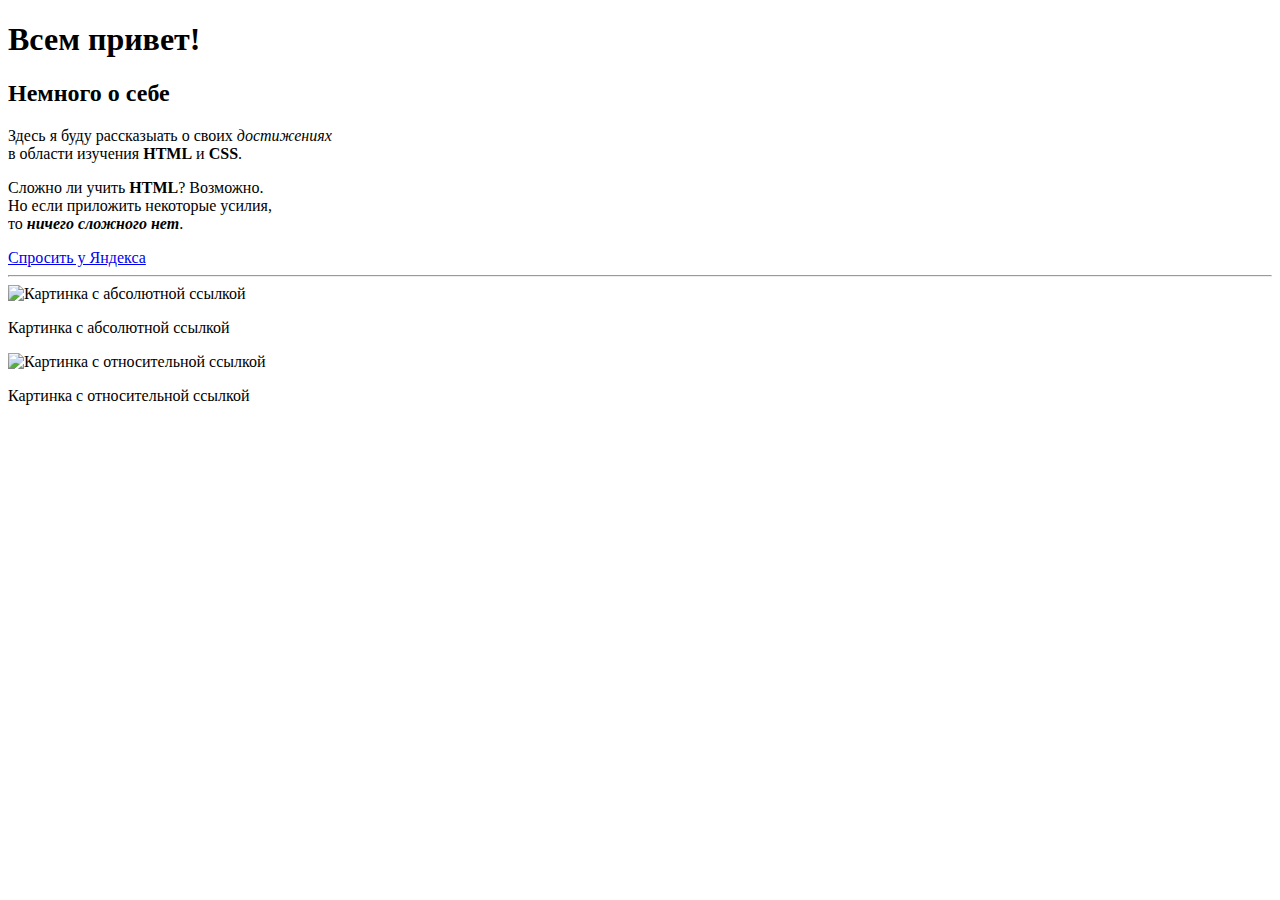
==== index.html @ bfff7c77 "com1" ====
<!DOCTYPE html>
<html lang="en">
<head>
    <meta charset="UTF-8">
    <meta http-equiv="X-UA-Compatible" content="IE=edge">
    <meta name="viewport" content="width=device-width, initial-scale=1.0">
    <title>Моя первая страница</title>
</head>
<body>
    <h1>Всем привет!</h1>
    <h2>Немного о себе</h2>
    <p>Здесь я буду рассказыать о своих <i>достижениях</i> <br>
        в области изучения <b>HTML</b> и <b>CSS</b>.</p>
    <p>Сложно ли учить <b>HTML</b>? Возможно. <br>
        Но если приложить некоторые усилия, <br>
        то <b><i>ничего сложного нет</i></b>.</p>
    <a href="https://ya.ru/" target="_blank">Спросить у Яндекса</a>
    <hr> 
    <img src="D:\HTML-stud\img\1.png" width="300" alt="Картинка с абсолютной ссылкой">
    <p>Картинка с абсолютной ссылкой</p>
    <img src="img\2.jpg" width="300" alt="Картинка с относительной ссылкой">
    <p>Картинка с относительной ссылкой</p>
</body>
</html>
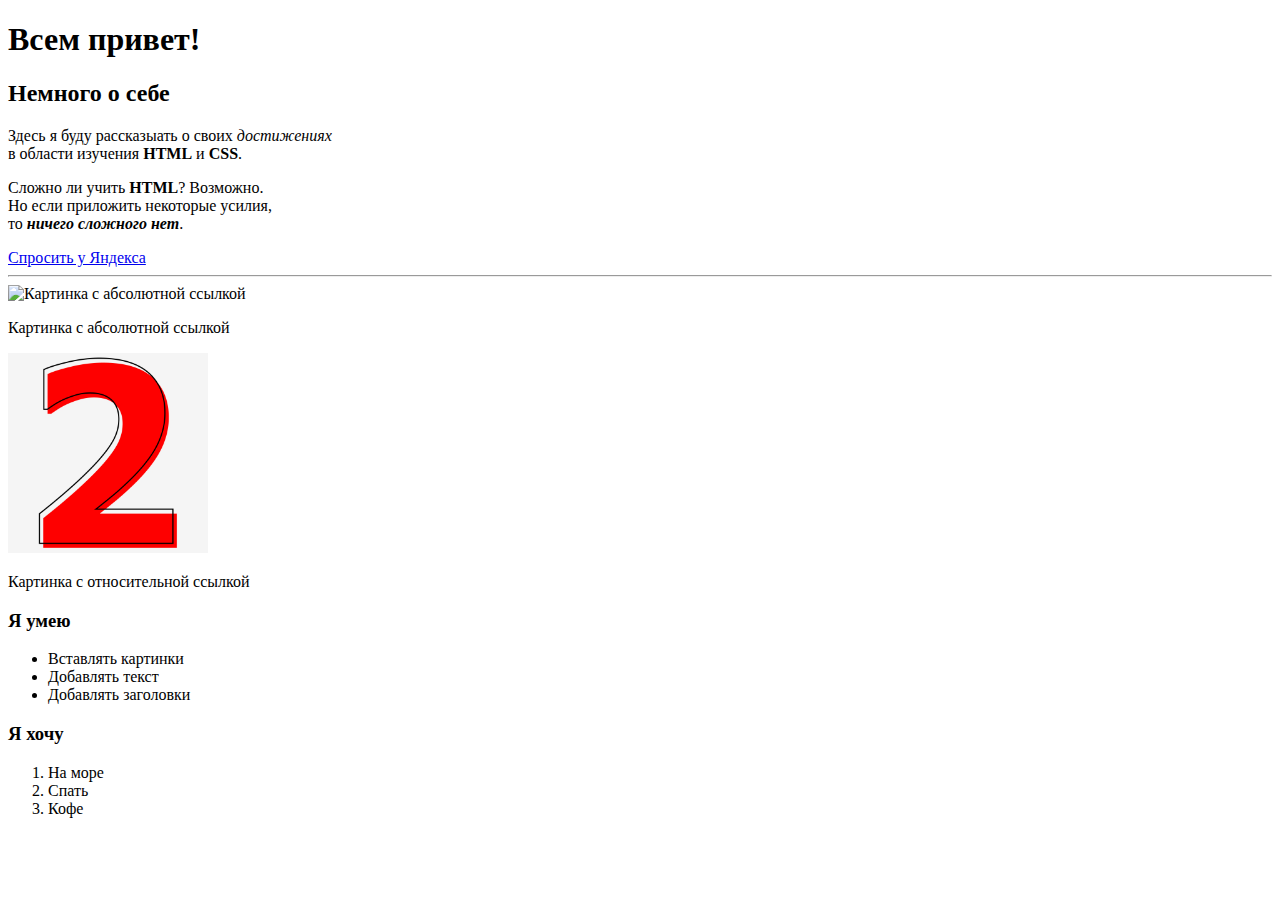
==== commit e1969a9e: "com2" ====
--- a/index.html
+++ b/index.html
@@ -16,9 +16,21 @@
         то <b><i>ничего сложного нет</i></b>.</p>
     <a href="https://ya.ru/" target="_blank">Спросить у Яндекса</a>
     <hr> 
-    <img src="D:\HTML-stud\img\1.png" width="300" alt="Картинка с абсолютной ссылкой">
+    <img src="D:\HTML-stud\img\1.png" width="200" alt="Картинка с абсолютной ссылкой">
     <p>Картинка с абсолютной ссылкой</p>
-    <img src="img\2.jpg" width="300" alt="Картинка с относительной ссылкой">
+    <img src="img\2.jpg" width="200" alt="Картинка с относительной ссылкой">
     <p>Картинка с относительной ссылкой</p>
+    <h3>Я умею</h3>
+    <ul>
+        <li>Вставлять картинки</li>
+        <li>Добавлять текст</li>
+        <li>Добавлять заголовки</li>
+    </ul>
+    <h3>Я хочу</h3>
+    <ol>
+        <li>На море</li>
+        <li>Спать</li>
+        <li>Кофе</li>
+    </ol>
 </body>
 </html>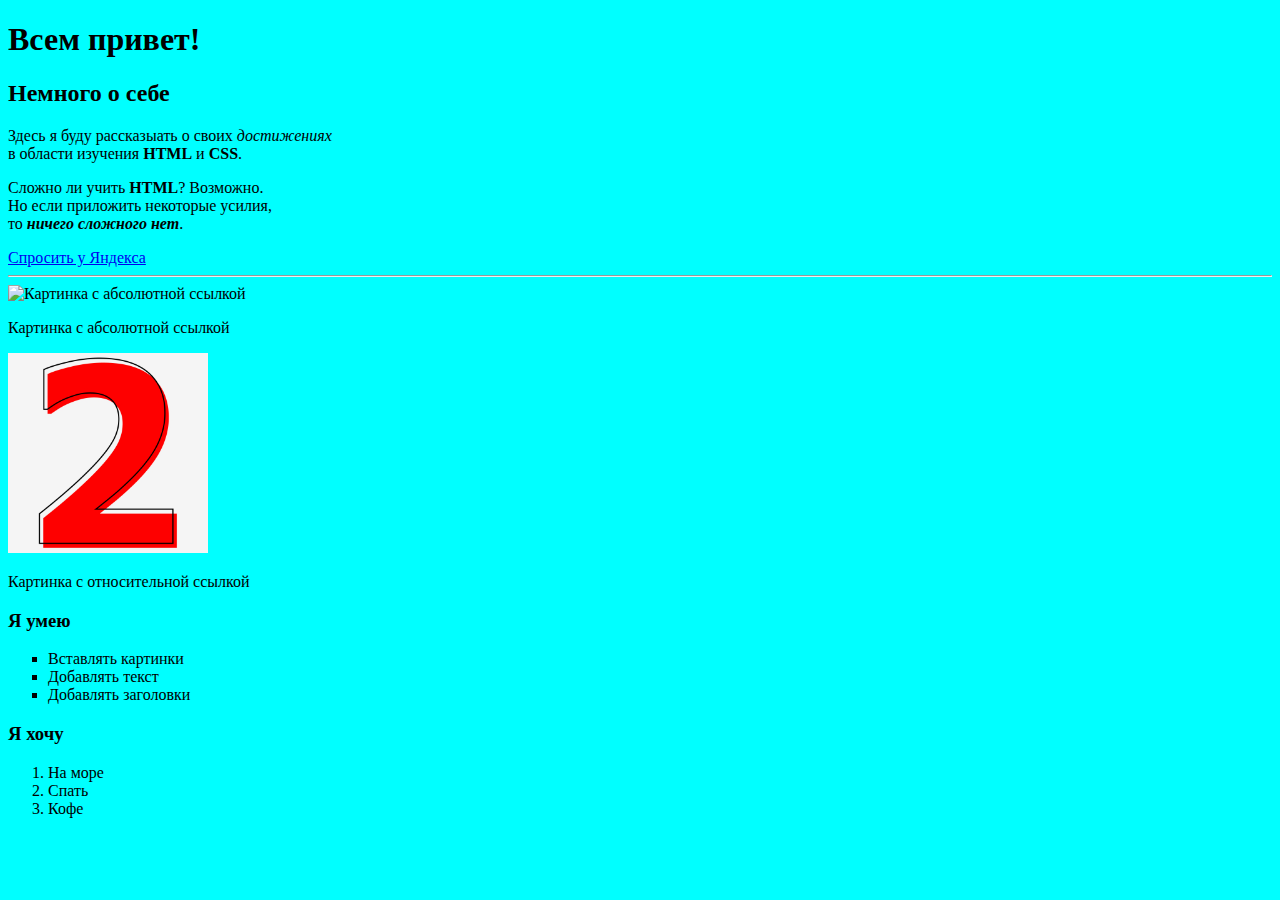
==== commit bb23b9d4: "css" ====
--- a/index.html
+++ b/index.html
@@ -1,6 +1,7 @@
 <!DOCTYPE html>
 <html lang="en">
 <head>
+    <link rel="stylesheet" href="style.css">
     <meta charset="UTF-8">
     <meta http-equiv="X-UA-Compatible" content="IE=edge">
     <meta name="viewport" content="width=device-width, initial-scale=1.0">
@@ -21,7 +22,7 @@
     <img src="img\2.jpg" width="200" alt="Картинка с относительной ссылкой">
     <p>Картинка с относительной ссылкой</p>
     <h3>Я умею</h3>
-    <ul>
+    <ul type="square">
         <li>Вставлять картинки</li>
         <li>Добавлять текст</li>
         <li>Добавлять заголовки</li>
--- a/style.css
+++ b/style.css
@@ -0,0 +1 @@
+body{background-color: aqua;  }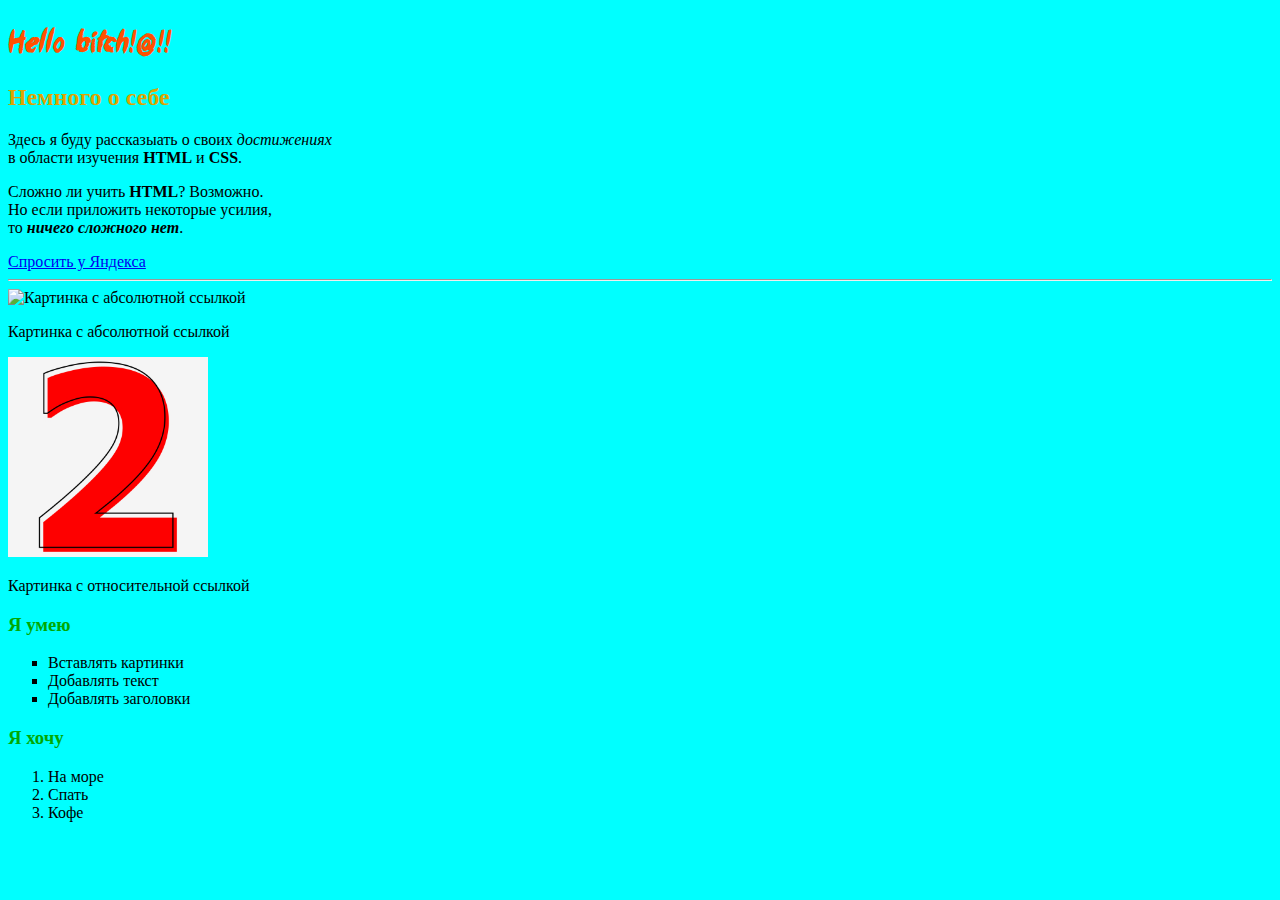
==== commit 2706f536: "css done" ====
--- a/index.html
+++ b/index.html
@@ -8,7 +8,7 @@
     <title>Моя первая страница</title>
 </head>
 <body>
-    <h1>Всем привет!</h1>
+    <h1>Hello bitch!@!!</h1>
     <h2>Немного о себе</h2>
     <p>Здесь я буду рассказыать о своих <i>достижениях</i> <br>
         в области изучения <b>HTML</b> и <b>CSS</b>.</p>
--- a/style.css
+++ b/style.css
@@ -1 +1,27 @@
-body{background-color: aqua;  }+@font-face {
+	font-family: 'beer money';
+	src: url('fonts/beer_money.eot'); /* IE 9 Compatibility Mode */
+	src: url('fonts/beer_money.eot?#iefix') format('embedded-opentype'), /* IE < 9 */
+		url('fonts/beer_money.woff2') format('woff2'), /* Super Modern Browsers */
+		url('fonts/beer_money.woff') format('woff'), /* Firefox >= 3.6, any other modern browser */
+		url('fonts/beer_money.ttf') format('truetype'), /* Safari, Android, iOS */
+		url('fonts/beer_money.svg#beer_money') format('svg'); /* Chrome < 4, Legacy iOS */
+}
+
+body{
+    background-color: aqua;  
+}
+
+h1{
+    color:   rgb(255, 81, 0);
+    font-family: 'beer money';
+}
+
+h2{
+   color: rgb(223, 163, 0);
+}
+
+h3{
+    color: rgb(2, 168, 2);
+}
+
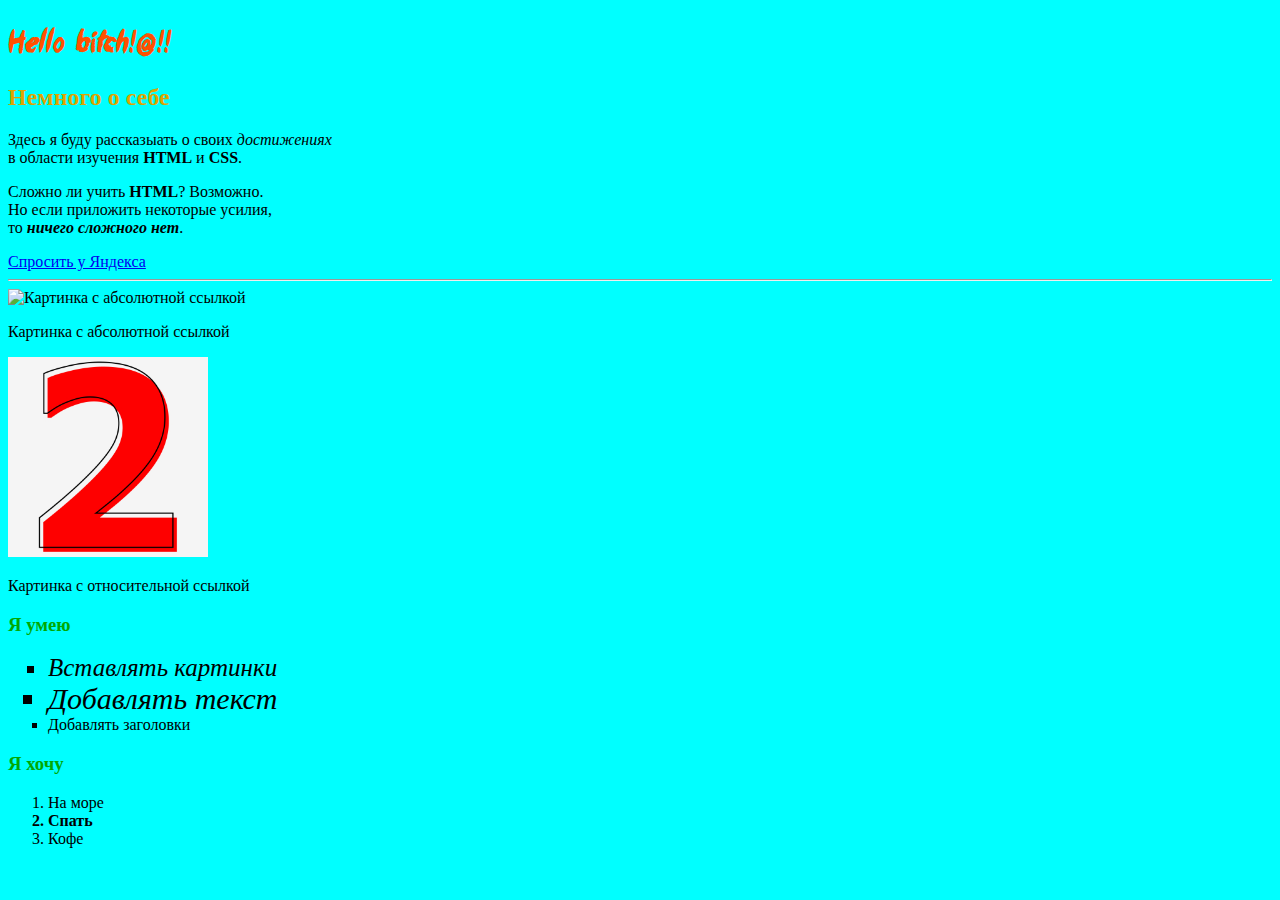
==== commit af8ee12a: "done" ====
--- a/index.html
+++ b/index.html
@@ -23,14 +23,14 @@
     <p>Картинка с относительной ссылкой</p>
     <h3>Я умею</h3>
     <ul type="square">
-        <li>Вставлять картинки</li>
-        <li>Добавлять текст</li>
+        <li class="newSize">Вставлять картинки</li>
+        <li class="newStrong">Добавлять текст</li>
         <li>Добавлять заголовки</li>
     </ul>
     <h3>Я хочу</h3>
     <ol>
         <li>На море</li>
-        <li>Спать</li>
+        <li id="textBolt">Спать</li>
         <li>Кофе</li>
     </ol>
 </body>
--- a/style.css
+++ b/style.css
@@ -6,6 +6,20 @@
 		url('fonts/beer_money.woff') format('woff'), /* Firefox >= 3.6, any other modern browser */
 		url('fonts/beer_money.ttf') format('truetype'), /* Safari, Android, iOS */
 		url('fonts/beer_money.svg#beer_money') format('svg'); /* Chrome < 4, Legacy iOS */
+}
+
+#textBolt{
+    font-weight: bold;
+}
+
+.newSize{
+    font-size: 25px;
+    font-style: italic;
+}
+
+.newStrong{
+    font-size: 30px;
+    font-style: oblique;
 }
 
 body{
